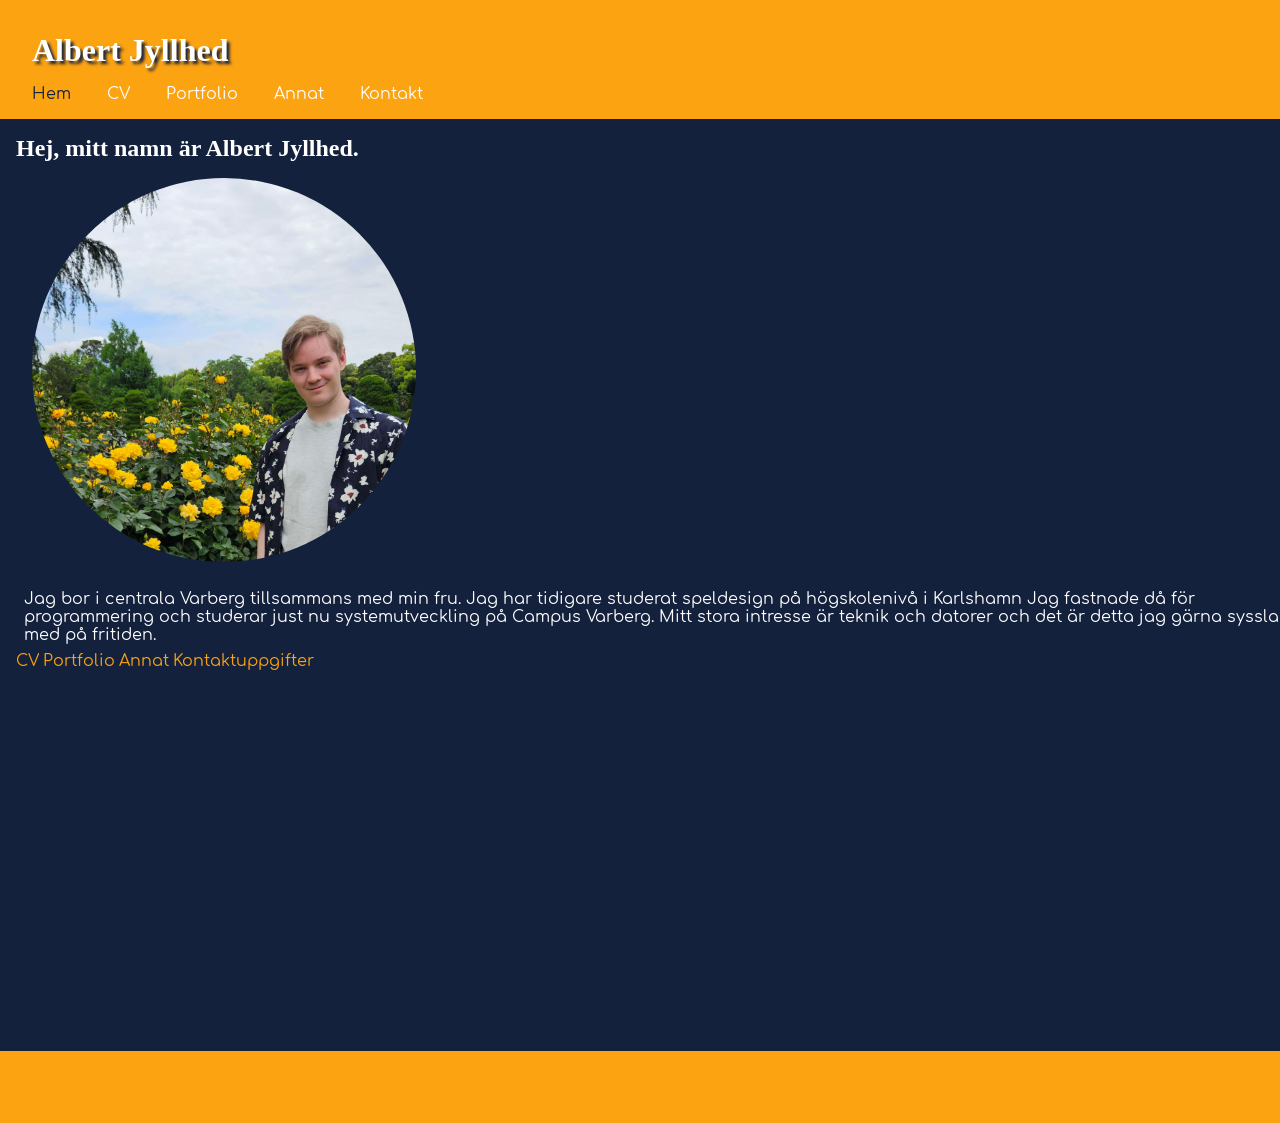
==== html/index.html @ 16611d21 "Updating repo for Labb2" ====
<!doctype html>
<html lang="sv">
    <head>
        <meta charset="UTF-8" />
        <meta name="viewport" content="width=device-width, initial-scale=1.0" />
        <link rel="stylesheet" href="../style.css" />
        <title>AlbertJyllhed</title>
    </head>
    <body>
        <header>
            <h1>Albert Jyllhed</h1>
            <nav>
                <ul>
                    <li><a href="./index.html" class="activeNav">Hem</a></li>
                    <li><a href="./cv.html">CV</a></li>
                    <li><a href="./portfolio.html">Portfolio</a></li>
                    <li><a href="./other.html">Annat</a></li>
                    <li><a href="./contact.html">Kontakt</a></li>
                </ul>
            </nav>
        </header>
        <main>
            <section>
                <h2>Hej, mitt namn är Albert Jyllhed.</h2>
                <img
                    src="../images/20250516_123347.jpg"
                    alt="Bild på Albert"
                    class="mainImg"
                />
                <p>
                    Jag bor i centrala Varberg tillsammans med min fru. Jag har
                    tidigare studerat speldesign på högskolenivå i Karlshamn Jag
                    fastnade då för programmering och studerar just nu
                    systemutveckling på Campus Varberg. Mitt stora intresse är
                    teknik och datorer och det är detta jag gärna sysslar med på
                    fritiden.
                </p>
            </section>
            <section>
                <a href="./cv.html">CV</a>
                <a href="./portfolio.html">Portfolio</a>
                <a href="./other.html">Annat</a>
                <a href="./contact.html">Kontaktuppgifter</a>
            </section>
        </main>
        <footer></footer>
    </body>
</html>
---- style.css ----
* {
    padding: 0;
    margin: 0;
    border: 0;
}

@font-face {
    font-family: "Blue Winter";
    src: url(./fonts/Blue\ Winter.ttf);
}

@font-face {
    font-family: "Comfortaa";
    src: url(./fonts/Comfortaa-Regular.ttf);
}

body {
    background-color: black;
    min-height: 100dvh;
    /* display: flex;
    flex-direction: column; */
}

header {
    background-color: #fca311;
    color: white;
    padding: 1rem;
}

header h1 {
    font-family: "Blue Winter";
    text-shadow: 3px 3px 3px #14213d;
    padding: 1rem;
}

header nav ul li {
    display: inline;
    padding: 1rem;
}

header a {
    font-family: "Comfortaa";
    color: white;
    text-decoration: none;
    transition: all 0.5s;
    -webkit-transition: all 0.5s;
    -moz-transition: all 0.5s;
    -ms-transition: all 0.5s;
    -o-transition: all 0.5s;
}

header a:hover {
    color: #14213d;
}

.activeNav {
    color: #14213d;
}

main {
    background-color: #14213d;
    width: 60vw;
    min-height: 100vh;
    margin: auto;
    padding: 1rem;
}

@media (max-width: 1280px) {
    main {
        width: 100vw;
    }
    dialog {
        width: 80vw;
        height: 60vh;
    }
}

@media (min-width: 1281px) {
    .columns {
        display: flex;
    }
    dialog {
        width: 40vw;
        height: 20vh;
    }
}

article {
    padding-bottom: 1rem;
}

main section a {
    font-family: "Comfortaa";
    color: #fca311;
    text-decoration: none;
}

.mainImg {
    object-fit: cover;
    object-position: 0% 10%;
    width: 30vw;
    height: 30vw;
    padding: 1rem;
    border-radius: 50%;
    -webkit-border-radius: 50%;
    -moz-border-radius: 50%;
    -ms-border-radius: 50%;
    -o-border-radius: 50%;
}

.bannerImg {
    object-fit: cover;
    width: 100%;
    height: 10vh;
    border-radius: 10px;
    -webkit-border-radius: 10px;
    -moz-border-radius: 10px;
    -ms-border-radius: 10px;
    -o-border-radius: 10px;
}

.container {
    background: linear-gradient(rgb(41, 67, 107), rgb(27, 33, 58));
    border: 2px solid black;
    padding: 1rem;
    margin: 1rem;
    border-radius: 10px;
    -webkit-border-radius: 10px;
    -moz-border-radius: 10px;
    -ms-border-radius: 10px;
    -o-border-radius: 10px;
    box-shadow: 0px 3px 3px black;
}

button {
    font-family: "Comfortaa";
    font-weight: bold;
    color: #14213d;
    background-color: #fca311;
    padding: 0.5rem;
    border-radius: 3px;
    -webkit-border-radius: 3px;
    -moz-border-radius: 3px;
    -ms-border-radius: 3px;
    -o-border-radius: 3px;
}

dialog {
    background-color: #14213d;
    padding: 1rem;
    position: fixed;
    top: 20%;
    margin: auto;
    border: 3px solid black;
    box-shadow: 3px 3px 3px black;
    border-radius: 10px;
    -webkit-border-radius: 10px;
    -moz-border-radius: 10px;
    -ms-border-radius: 10px;
    -o-border-radius: 10px;
}

h2 {
    font-family: "Blue Winter";
    color: white;
}

h3,
p {
    font-family: "Comfortaa";
    color: white;
    padding: 0.5rem;
}

footer {
    background-color: #fca311;
    width: 100vw;
    height: 8vh;
}
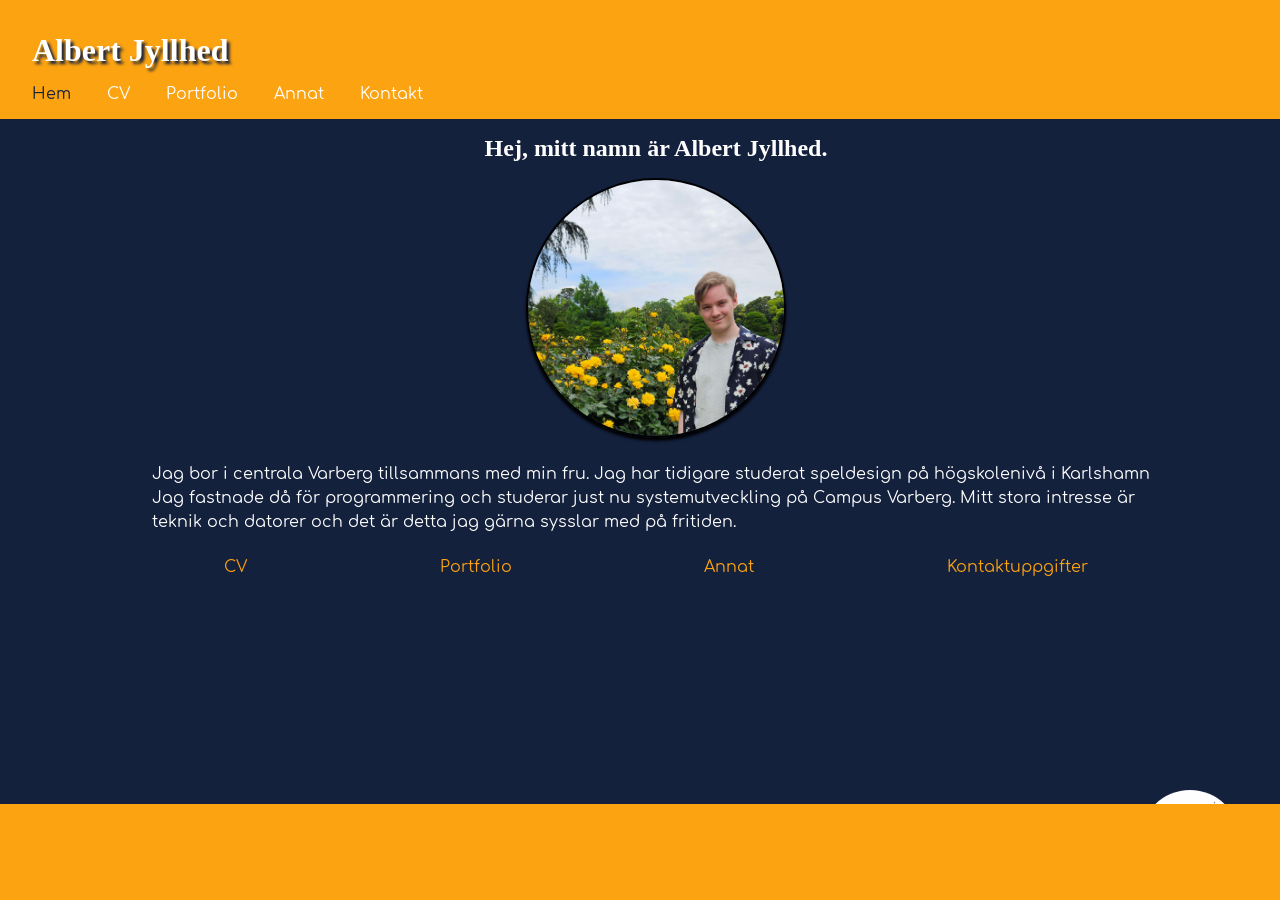
==== commit 04c0c3c3: "Added easter eggs" ====
--- a/html/index.html
+++ b/html/index.html
@@ -4,6 +4,7 @@
         <meta charset="UTF-8" />
         <meta name="viewport" content="width=device-width, initial-scale=1.0" />
         <link rel="stylesheet" href="../style.css" />
+        <script src="../js/eastereggs.js" defer></script>
         <title>AlbertJyllhed</title>
     </head>
     <body>
@@ -20,7 +21,7 @@
             </nav>
         </header>
         <main>
-            <section>
+            <section class="presentation">
                 <h2>Hej, mitt namn är Albert Jyllhed.</h2>
                 <img
                     src="../images/20250516_123347.jpg"
@@ -36,12 +37,34 @@
                     fritiden.
                 </p>
             </section>
-            <section>
+            <section class="row">
                 <a href="./cv.html">CV</a>
                 <a href="./portfolio.html">Portfolio</a>
                 <a href="./other.html">Annat</a>
                 <a href="./contact.html">Kontaktuppgifter</a>
             </section>
+            <div>
+                <img
+                    src="../images/gordon.jpg"
+                    alt="Gordon Freeman Easter egg"
+                    class="gordon"
+                />
+            </div>
+            <div class="overlay">
+                <div class="centerContainer">
+                    <video src="../HOPIUM.mp4"></video>
+                </div>
+            </div>
+            <div class="overlay">
+                <div class="centerContainer">
+                    <img
+                        src="../images/steve.webp"
+                        alt="Minecraft Steve"
+                        class="steve"
+                    />
+                    <audio src="../MinecraftOOF.mp3"></audio>
+                </div>
+            </div>
         </main>
         <footer></footer>
     </body>
--- a/style.css
+++ b/style.css
@@ -16,15 +16,24 @@
 
 body {
     background-color: black;
+    display: flex;
+    flex-direction: column;
     min-height: 100dvh;
-    /* display: flex;
-    flex-direction: column; */
+}
+
+main {
+    background-color: #14213d;
+    width: 60vw;
+    flex: 1;
+    margin: auto;
+    padding: 1rem;
 }
 
 header {
     background-color: #fca311;
     color: white;
     padding: 1rem;
+    z-index: 1;
 }
 
 header h1 {
@@ -57,39 +66,14 @@
     color: #14213d;
 }
 
-main {
-    background-color: #14213d;
-    width: 60vw;
-    min-height: 100vh;
-    margin: auto;
-    padding: 1rem;
-}
-
-@media (max-width: 1280px) {
-    main {
-        width: 100vw;
-    }
-    dialog {
-        width: 80vw;
-        height: 60vh;
-    }
-}
-
-@media (min-width: 1281px) {
-    .columns {
-        display: flex;
-    }
-    dialog {
-        width: 40vw;
-        height: 20vh;
-    }
-}
-
-article {
-    padding-bottom: 1rem;
-}
-
-main section a {
+section {
+    display: flex;
+    flex-direction: column;
+    align-items: center;
+    justify-content: center;
+}
+
+section a {
     font-family: "Comfortaa";
     color: #fca311;
     text-decoration: none;
@@ -98,17 +82,19 @@
 .mainImg {
     object-fit: cover;
     object-position: 0% 10%;
-    width: 30vw;
-    height: 30vw;
-    padding: 1rem;
+    width: 20dvw;
+    height: 20dvw;
+    margin: 1rem;
+    border: 2px solid black;
     border-radius: 50%;
     -webkit-border-radius: 50%;
     -moz-border-radius: 50%;
     -ms-border-radius: 50%;
     -o-border-radius: 50%;
-}
-
-.bannerImg {
+    box-shadow: 0px 3px 3px black;
+}
+
+/* .bannerImg {
     object-fit: cover;
     width: 100%;
     height: 10vh;
@@ -117,6 +103,24 @@
     -moz-border-radius: 10px;
     -ms-border-radius: 10px;
     -o-border-radius: 10px;
+} */
+
+.presentation {
+    width: 80%;
+    margin: auto;
+}
+
+.row {
+    display: flex;
+    justify-content: space-evenly;
+    flex-direction: row;
+    margin: 1rem;
+}
+
+.column {
+    display: flex;
+    flex-wrap: wrap;
+    justify-content: space-evenly;
 }
 
 .container {
@@ -124,6 +128,8 @@
     border: 2px solid black;
     padding: 1rem;
     margin: 1rem;
+    width: 30rem;
+    min-height: 10rem;
     border-radius: 10px;
     -webkit-border-radius: 10px;
     -moz-border-radius: 10px;
@@ -132,7 +138,7 @@
     box-shadow: 0px 3px 3px black;
 }
 
-button {
+/* button {
     font-family: "Comfortaa";
     font-weight: bold;
     color: #14213d;
@@ -143,13 +149,16 @@
     -moz-border-radius: 3px;
     -ms-border-radius: 3px;
     -o-border-radius: 3px;
-}
-
-dialog {
+} */
+
+/* dialog {
+    display: flex;
     background-color: #14213d;
     padding: 1rem;
     position: fixed;
     top: 20%;
+    width: 40vw;
+    height: 20vh;
     margin: auto;
     border: 3px solid black;
     box-shadow: 3px 3px 3px black;
@@ -158,7 +167,7 @@
     -moz-border-radius: 10px;
     -ms-border-radius: 10px;
     -o-border-radius: 10px;
-}
+} */
 
 h2 {
     font-family: "Blue Winter";
@@ -169,11 +178,129 @@
 p {
     font-family: "Comfortaa";
     color: white;
+    line-height: 1.5;
     padding: 0.5rem;
 }
 
 footer {
     background-color: #fca311;
     width: 100vw;
-    height: 8vh;
-}
+    height: 6rem;
+    z-index: 1;
+}
+
+#loader {
+    border: 16px solid white;
+    border-top: 16px solid #fca311;
+    width: 120px;
+    height: 120px;
+    margin: 1rem;
+    animation: spin 2s linear infinite;
+    border-radius: 50%;
+    -webkit-border-radius: 50%;
+    -moz-border-radius: 50%;
+    -ms-border-radius: 50%;
+    -o-border-radius: 50%;
+}
+
+.gordon {
+    position: fixed;
+    bottom: 10px;
+    right: 40px;
+    width: 100px;
+    height: 100px;
+    object-fit: cover;
+    transition: all 0.5s;
+    -webkit-transition: all 0.5s;
+    -moz-transition: all 0.5s;
+    -ms-transition: all 0.5s;
+    -o-transition: all 0.5s;
+    border-radius: 50%;
+    -webkit-border-radius: 50%;
+    -moz-border-radius: 50%;
+    -ms-border-radius: 50%;
+    -o-border-radius: 50%;
+}
+
+.gordon:hover {
+    transform: translateY(-4rem);
+    -webkit-transform: translateY(-4rem);
+    -moz-transform: translateY(-4rem);
+    -ms-transform: translateY(-4rem);
+    -o-transform: translateY(-4rem);
+}
+
+.overlay {
+    display: none;
+    position: fixed;
+    top: 0;
+    left: 0;
+    background-color: rgba(0, 0, 0, 0.486);
+    width: 100%;
+    height: 100%;
+    z-index: 10;
+}
+
+.centerContainer {
+    position: fixed;
+    top: 50%;
+    left: 50%;
+    transform: translate(-50%, -50%);
+    -webkit-transform: translate(-50%, -50%);
+    -moz-transform: translate(-50%, -50%);
+    -ms-transform: translate(-50%, -50%);
+    -o-transform: translate(-50%, -50%);
+    z-index: 2;
+}
+
+video {
+    width: 80vw;
+    border-radius: 10px;
+    -webkit-border-radius: 10px;
+    -moz-border-radius: 10px;
+    -ms-border-radius: 10px;
+    -o-border-radius: 10px;
+    border: 2px solid black;
+    box-shadow: 0px 3px 3px black;
+}
+
+.steve {
+    height: 80vh;
+    animation: fadeOut 0.5s;
+    -webkit-animation: fadeOut 0.5s;
+}
+
+@keyframes fadeOut {
+    25% {
+        transform: scale3d(1.2, 1.2, 1.2);
+        -webkit-transform: scale3d(1.2, 1.2, 1.2);
+        -moz-transform: scale3d(1.2, 1.2, 1.2);
+        -ms-transform: scale3d(1.2, 1.2, 1.2);
+        -o-transform: scale3d(1.2, 1.2, 1.2);
+    }
+    50% {
+        opacity: 1;
+    }
+    100% {
+        opacity: 0;
+    }
+}
+
+@keyframes spin {
+    0% {
+        transform: rotate(0deg);
+    }
+    100% {
+        transform: rotate(360deg);
+    }
+}
+
+@media (max-width: 1280px) {
+    main {
+        width: 100vw;
+    }
+    dialog {
+        width: 80vw;
+        height: 60vh;
+    }
+}
